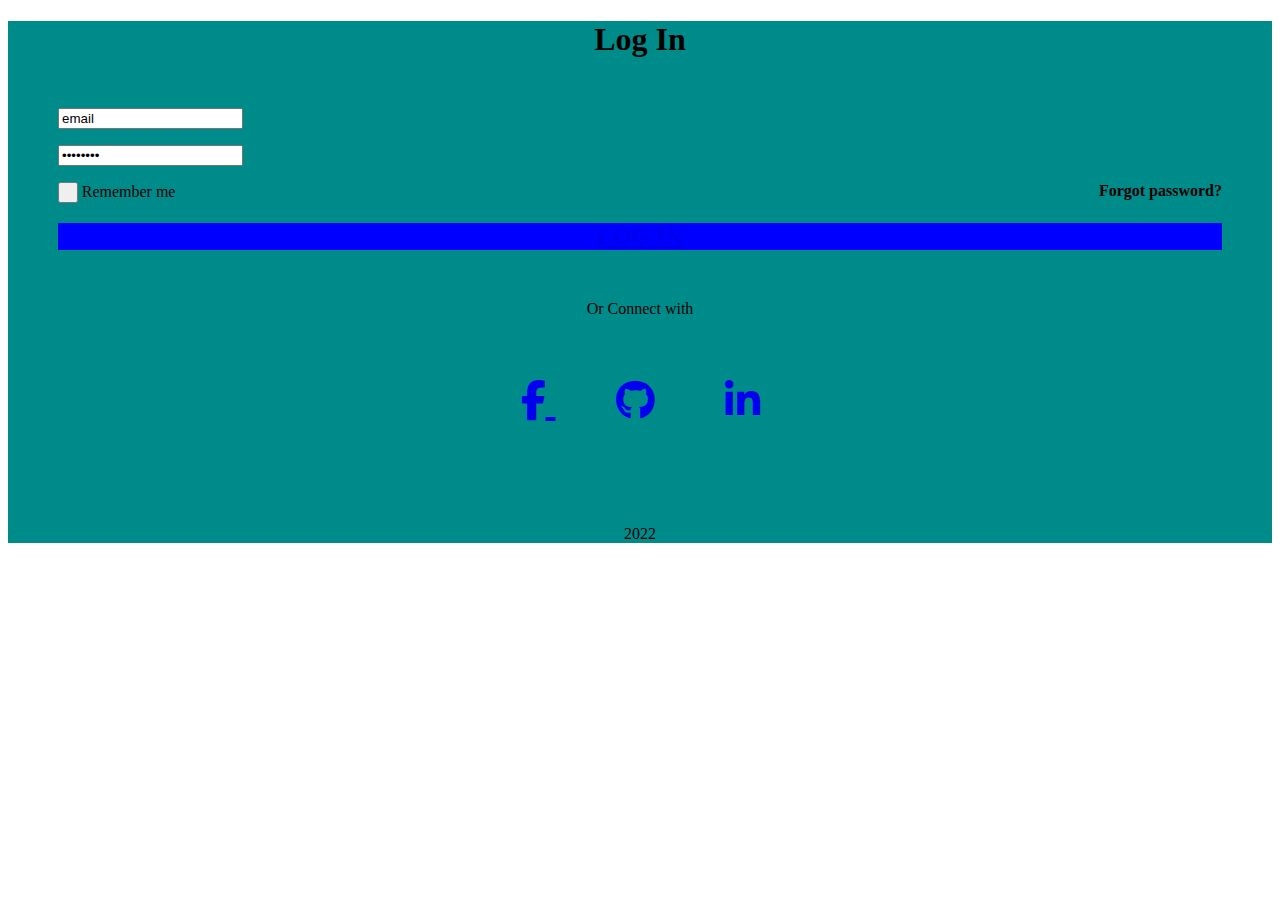
==== Semaine 1- Bases du développement Web/Jour 2 GIT ET GITHUB/EXERCICES/Une page de connexion/Index.html @ 29f85b8c "Page de connexion" ====
<!DOCTYPE html>
<html lang="en">
  <head>
    <meta charset="utf-8" />
    <link rel="stylesheet" href="page connexion style.css">
    <link rel="styleshee" href="products.css">
    <link rel="stylesheet" href="https://cdnjs.cloudflare.com/ajax/libs/font-awesome/6.1.1/css/all.min.css">
    <title> PAGE DE CONNEXION</title>
  </head>
  <body>
    <section>
        <h1> Log In </h1>
        <form>
            
            <p> <input type="email" value="email"></p>
            <p><input type="password" value="password"></p>
            <p><input type="button" value=" "> Remember me  <b style="float:right"> Forgot password? </b> </p>
            <h2> <a href="registre.html"> log in </a></h2>
        </form>

        <p> Or Connect with</p>

         <div>
            <a href="https://web.facebook.com/madi.bamogo.3"> <i class="fa-brands fa-facebook-f"></i> </a>
            <a id="github" href="https://github.com/bamogomadi759"> <i class="fa-brands fa-github"></i></a>
            <a href="https://www.linkedin.com/in/madi-bamogo-1635681b2"> <i class="fa-brands fa-linkedin-in"></i></a>
        </div>

        <footer> 2022 </footer>
    </section>


  </body>
</html>
---- Semaine 1- Bases du développement Web/Jour 2 GIT ET GITHUB/EXERCICES/Une page de connexion/page connexion style.css ----
section{
    background-color: darkcyan;
    text-align: center;
}

h1{
    text-align: center;
    font-size: 32px;
    color: black;
}

form{
    display: block;
    margin: 50px;
    text-align: left;
    
}


h2{
    background-color: blue;
    text-align: center;
    text-transform: uppercase;
}

div{
    margin: 60px;
    font-size: 40px;
    color: white;
   
}

#github{
    margin: 60px;
}

footer{
    margin: 100px;
}
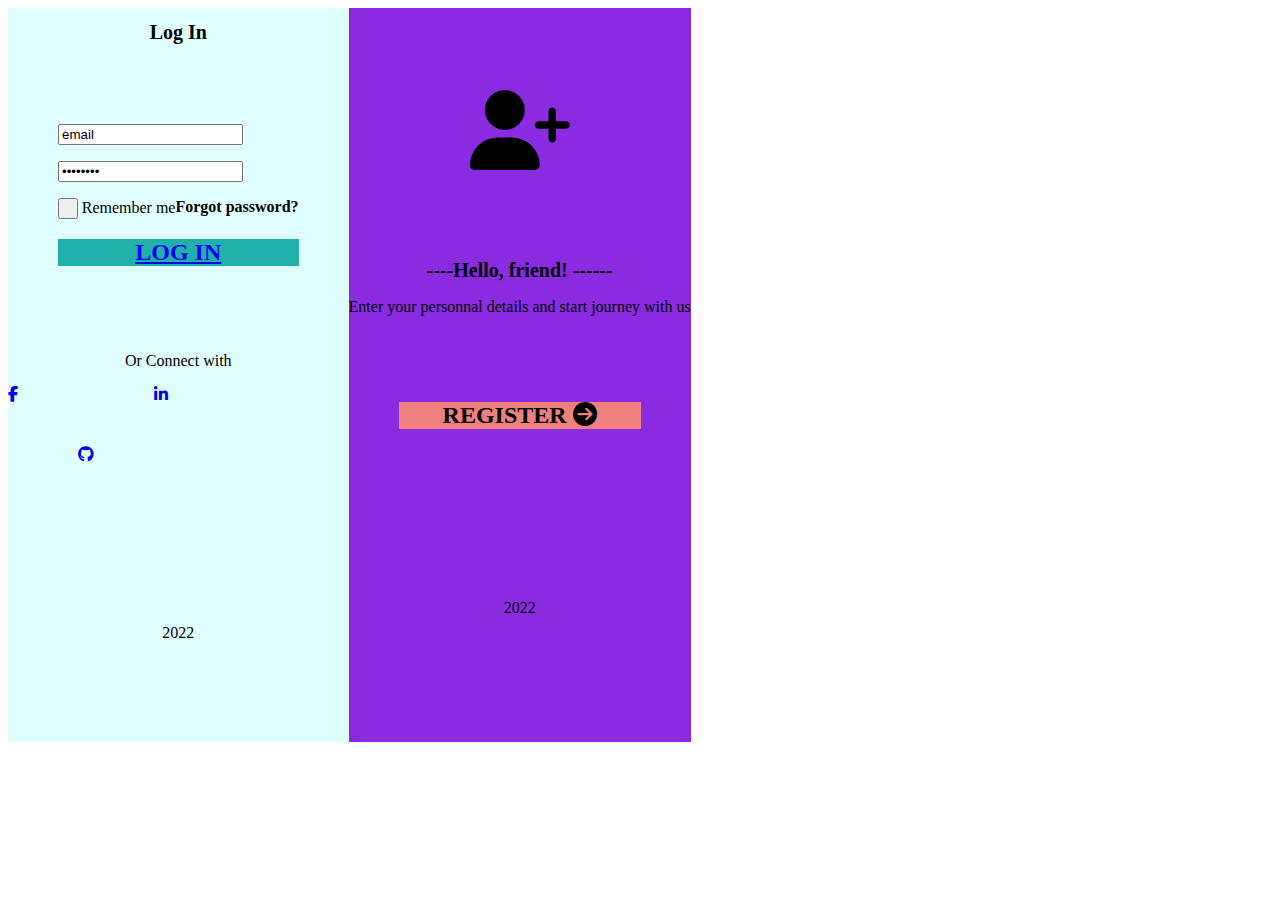
==== commit 0136e5b1: "Page de connexion" ====
--- a/Semaine 1- Bases du développement Web/Jour 2 GIT ET GITHUB/EXERCICES/Une page de connexion/Index.html
+++ b/Semaine 1- Bases du développement Web/Jour 2 GIT ET GITHUB/EXERCICES/Une page de connexion/Index.html
@@ -9,24 +9,45 @@
   </head>
   <body>
     <section>
+
+      <div id="section1">
         <h1> Log In </h1>
-        <form>
-            
-            <p> <input type="email" value="email"></p>
-            <p><input type="password" value="password"></p>
-            <p><input type="button" value=" "> Remember me  <b style="float:right"> Forgot password? </b> </p>
-            <h2> <a href="registre.html"> log in </a></h2>
-        </form>
 
-        <p> Or Connect with</p>
+      <form>  
+        <p> <input type="email" value="email"></p>
+        <p><input type="password" value="password"></p>
+        <p><input type="button" value=" "> Remember me  <b style="float:right"> Forgot password? </b> </p>
+        <h2 id="login"> <a href="registre.html"> log in </a></h2>
+      </form>
 
-         <div>
+       
+          <p id="connexion"> Or Connect with</p>
+    
+
+        <div id="lien">
             <a href="https://web.facebook.com/madi.bamogo.3"> <i class="fa-brands fa-facebook-f"></i> </a>
             <a id="github" href="https://github.com/bamogomadi759"> <i class="fa-brands fa-github"></i></a>
             <a href="https://www.linkedin.com/in/madi-bamogo-1635681b2"> <i class="fa-brands fa-linkedin-in"></i></a>
         </div>
 
         <footer> 2022 </footer>
+
+      </div>
+
+      <div id="section2">
+        <div>
+          <p id="icone"><i class="fa fa-user-plus" aria-hidden="true"></i></p>
+          <h1 id="entete"> ----Hello, friend! ------</h1> 
+          <p>Enter your personnal details and start journey with us </p>
+        </div>
+
+        <form> 
+          <h2> REGISTER <i class="fa fa-arrow-circle-right" aria-hidden="true"> </i></h2>
+        </form>
+
+        <footer> 2022 </footer>
+
+      </div>
     </section>
 
 
--- a/Semaine 1- Bases du développement Web/Jour 2 GIT ET GITHUB/EXERCICES/Une page de connexion/page connexion style.css
+++ b/Semaine 1- Bases du développement Web/Jour 2 GIT ET GITHUB/EXERCICES/Une page de connexion/page connexion style.css
@@ -1,11 +1,25 @@
 section{
-    background-color: darkcyan;
+    display: flex;
+    flex-direction: row;
     text-align: center;
+    flex-flow: row;
+}
+
+#section1{
+    background-color: lightcyan;
+    text-align: center;
+    display: flex;
+    flex-direction: column;
+}
+#section2{
+    background-color: blueviolet;
+    display: flex;
+    flex-direction: column;
 }
 
 h1{
     text-align: center;
-    font-size: 32px;
+    font-size: 16px;
     color: black;
 }
 
@@ -13,27 +27,59 @@
     display: block;
     margin: 50px;
     text-align: left;
+    color: black;
     
 }
 
 
+/*div{
+    display: flex;
+
+}*/
+
 h2{
-    background-color: blue;
+    background-color: lightcoral;
     text-align: center;
     text-transform: uppercase;
 }
 
-div{
-    margin: 60px;
-    font-size: 40px;
-    color: white;
+
+#login{
+    background-color: lightseagreen;
+}
+
+#icone{
+    font-size: 80px;
+}
+
+
+#lien{
    
+    text-align: center;
+    display: flex;
+
+}
+h1{
+    font-size: 20px;
+    text-align: center;
+}
+
+h2{
+    text-align: center;
 }
 
 #github{
     margin: 60px;
 }
 
+
+
+#entete{
+    display: flex;
+    flex-direction: column-reverse;
+    text-align: center;
+}
+
 footer{
     margin: 100px;
 }